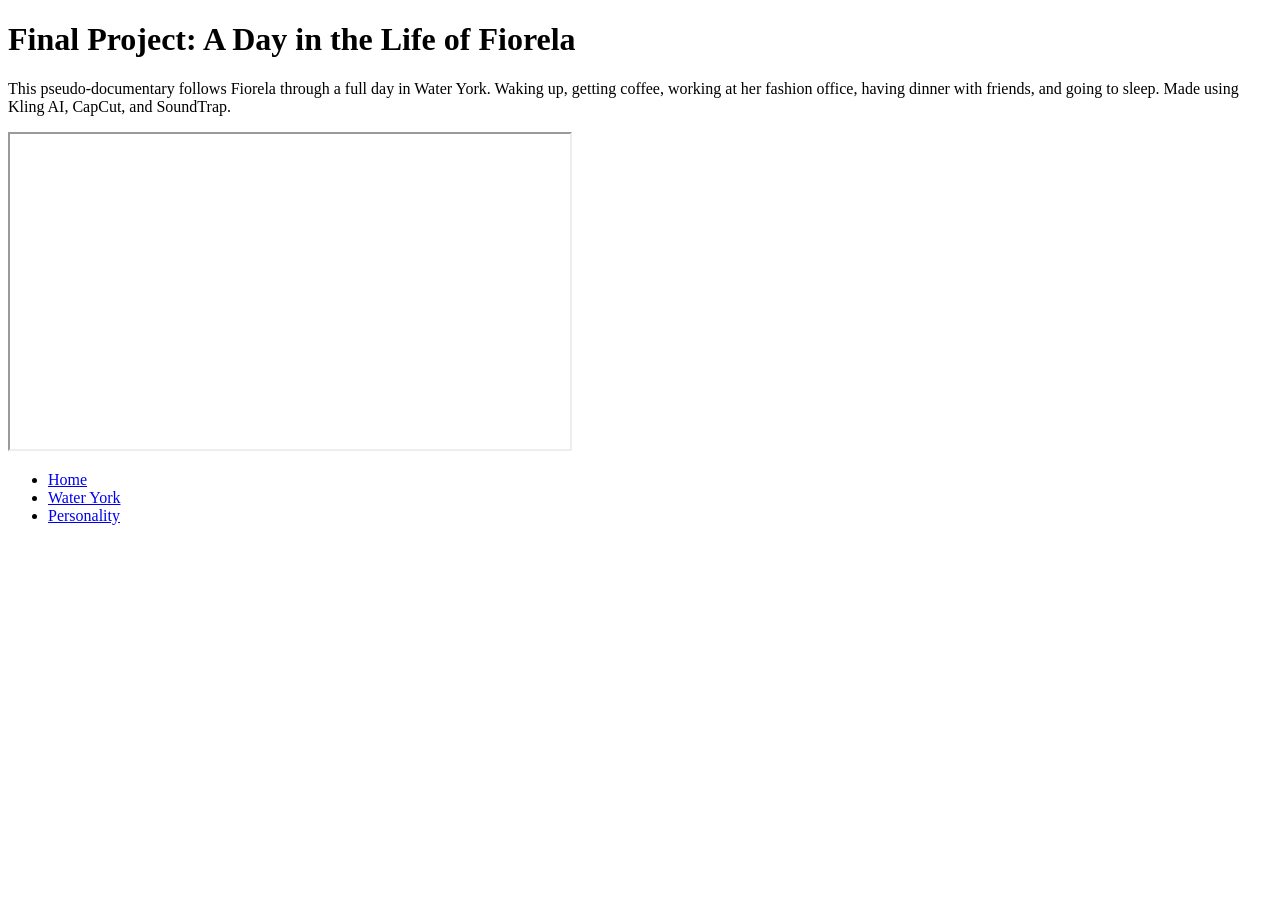
==== Final.html @ eb51ded2 "Add files via upload" ====
<!DOCTYPE html>
<html>
<head>
    <title>A Day in the Life of Fiorela</title>
    <link rel="stylesheet" href="style.css">
</head>
<body>
    <h1>Final Project: A Day in the Life of Fiorela</h1>
    <p>This pseudo-documentary follows Fiorela through a full day in Water York. Waking up, getting coffee, working at her fashion office, having dinner with friends, and going to sleep. Made using Kling AI, CapCut, and SoundTrap.</p>
    <iframe width="560" height="315" src="https://www.youtube.com/embed/OmzgiyKhh7A" title="A Day in the Life of Fiorela" allow="accelerometer; autoplay; clipboard-write; encrypted-media; gyroscope; picture-in-picture" allowfullscreen></iframe>
    <ul>
        <li><a href="index.html">Home</a></li>
        <li><a href="landscape.html">Water York</a></li>
        <li><a href="Animation.html">Personality</a></li>
    </ul>
</body>
</html>
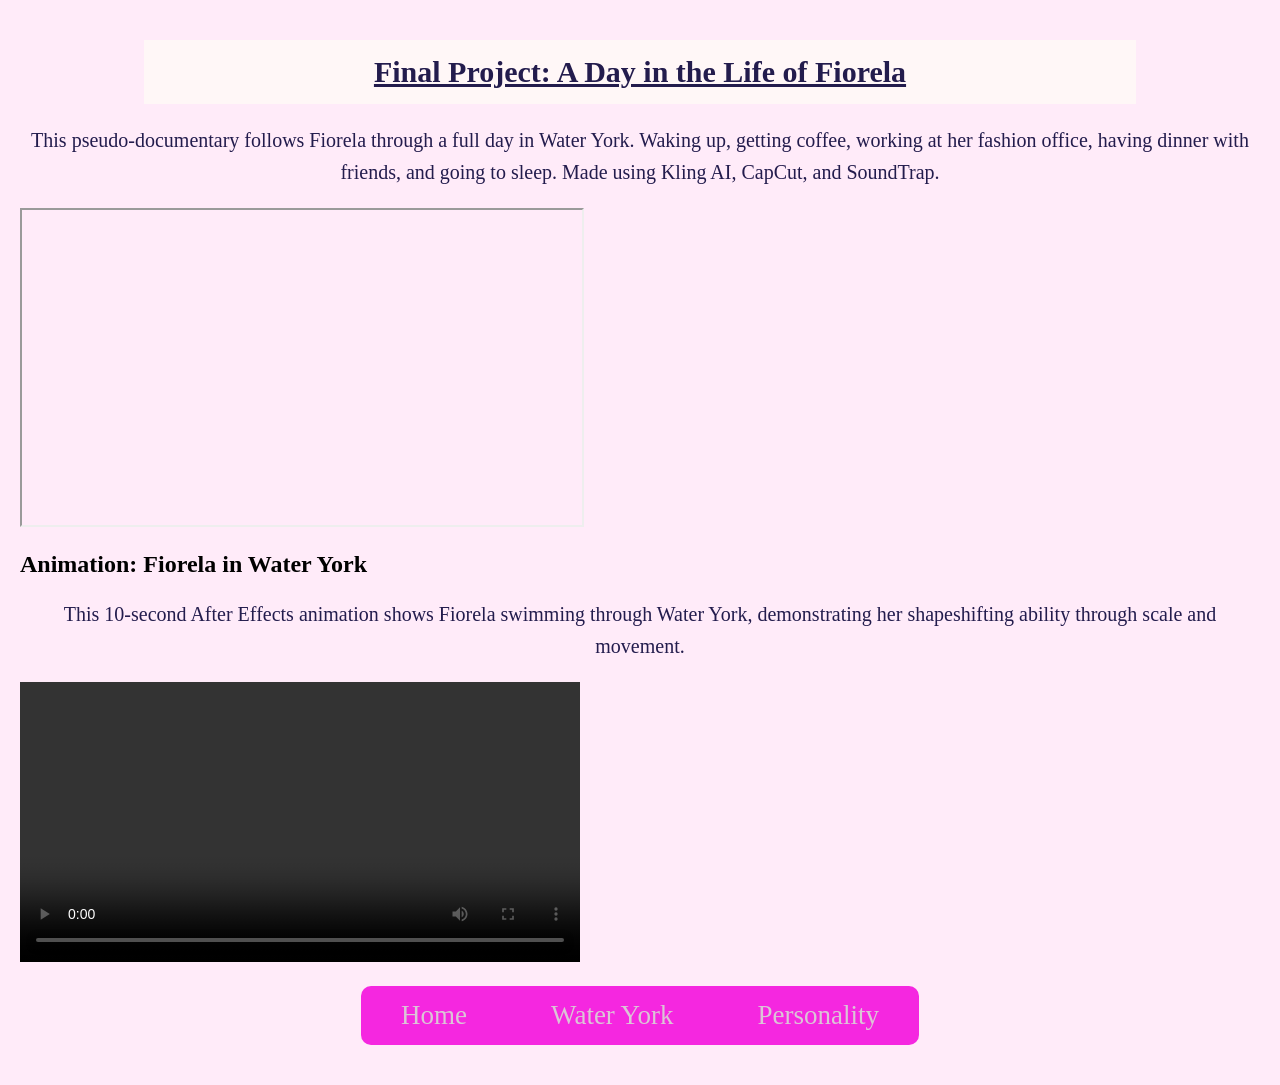
==== commit 614ed504: "Update Final.html" ====
--- a/Final.html
+++ b/Final.html
@@ -8,10 +8,15 @@
     <h1>Final Project: A Day in the Life of Fiorela</h1>
     <p>This pseudo-documentary follows Fiorela through a full day in Water York. Waking up, getting coffee, working at her fashion office, having dinner with friends, and going to sleep. Made using Kling AI, CapCut, and SoundTrap.</p>
     <iframe width="560" height="315" src="https://www.youtube.com/embed/OmzgiyKhh7A" title="A Day in the Life of Fiorela" allow="accelerometer; autoplay; clipboard-write; encrypted-media; gyroscope; picture-in-picture" allowfullscreen></iframe>
+    
+    <h2>Animation: Fiorela in Water York</h2>
+    <p>This 10-second After Effects animation shows Fiorela swimming through Water York, demonstrating her shapeshifting ability through scale and movement.</p>
+    <video src="Fiorela_Animation.mp4" controls width="560"></video>
+    
     <ul>
         <li><a href="index.html">Home</a></li>
         <li><a href="landscape.html">Water York</a></li>
         <li><a href="Animation.html">Personality</a></li>
     </ul>
 </body>
-</html>+</html>
--- a/style.css
+++ b/style.css
@@ -0,0 +1,71 @@
+body {
+    background-color: #FFEBF9;
+    margin: 0;
+    padding: 20px;
+}
+
+h1 {
+    color: #231C4D;
+    font-family: "Garamond", serif; /* Added quotes for safety */
+    font-size: 30px;
+    background-color: #FFF7F7;
+    padding: 15px; /* Increased padding for better look */
+    margin-left: 10%; /* Using % makes it look better on different screens */
+    margin-right: 10%;
+    text-align: center;
+    text-decoration: underline; /* Added to hit the assignment requirement! */
+}
+
+p {
+    color: #231C4D;
+    font-family: "Garamond", serif;
+    font-size: 20px; /* Added font-size to hit the assignment requirement! */
+    text-align: center;
+    line-height: 1.6; /* Makes your long paragraphs easier to read */
+}
+
+img {
+    border-style: dashed;
+    border-width: 4px;
+    border-color: #1A1313;
+    display: block;
+    margin: 20px auto; /* Added vertical margin for spacing */
+    max-width: 100%; /* Prevents the image from being wider than the screen */
+}
+
+/* Navigation Menu */
+ul {
+    list-style-type: none;
+    margin: 20px auto;
+    padding: 0; /* Fixed missing colon error here */
+    overflow: hidden;
+    background-color: #F527E0;
+    text-align: center;
+    width: fit-content; /* This centers the pink bar itself */
+    border-radius: 10px; /* Makes the menu corners look smoother */
+}
+
+ul li {
+    display: inline-block; /* Changed from 'float: left' to center the buttons */
+}
+
+ul li a {
+    display: block;
+    color: #DBC5D6;
+    text-align: center;
+    padding: 14px 40px; /* Adjusted padding so it fits the screen better */
+    text-decoration: none; /* Requirement met: text-decoration */
+    font-family: "Times New Roman", serif;
+    font-size: 27px;
+}
+
+ul li a:hover {
+    background-color: black;
+    color: white; /* Makes text pop when hovering */
+    font-size: 30px;
+    transition: 0.3s; /* Makes the hover effect feel "smooth" */
+}
+
+
+
+
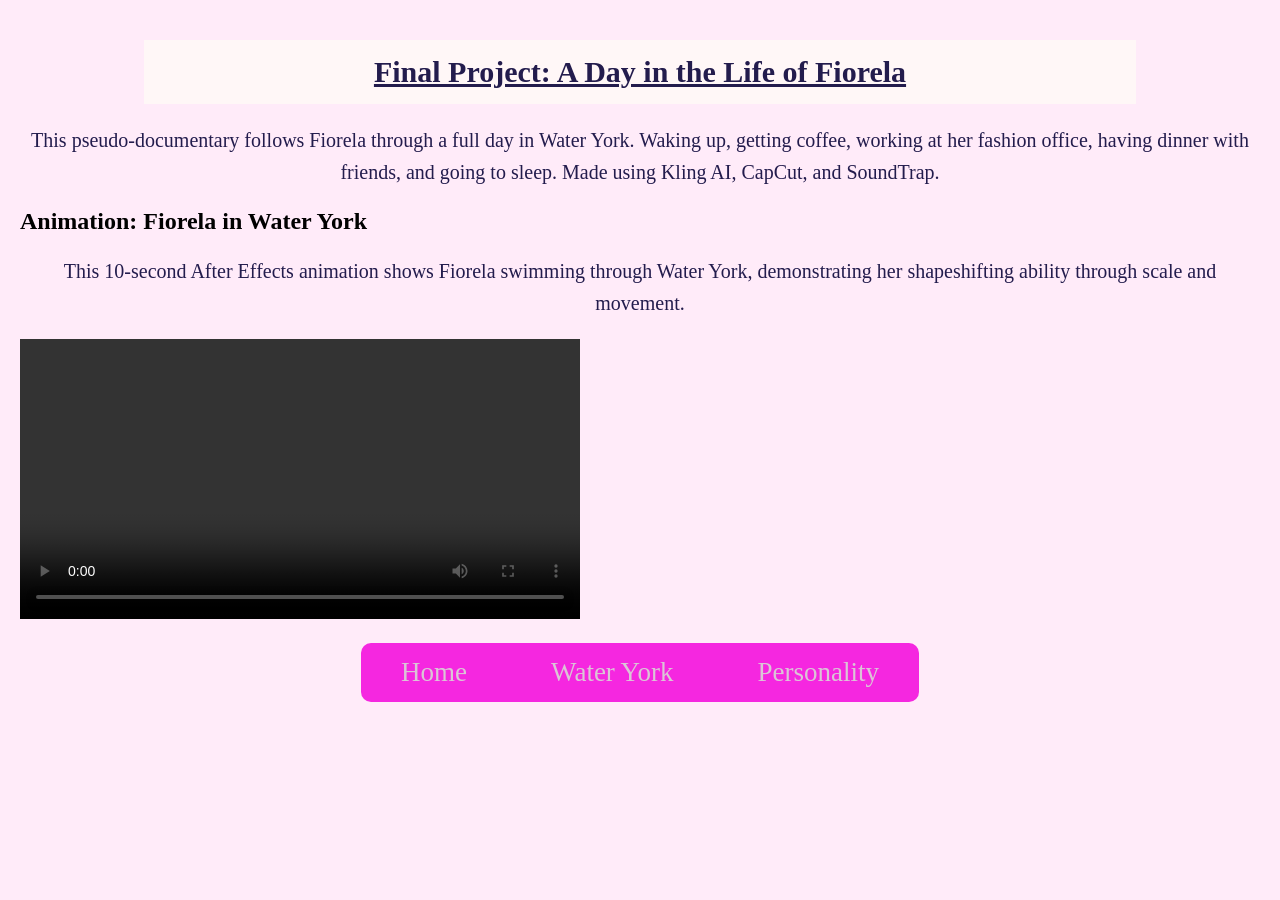
==== commit 534c7e3c: "Update Final.html" ====
--- a/Final.html
+++ b/Final.html
@@ -7,7 +7,6 @@
 <body>
     <h1>Final Project: A Day in the Life of Fiorela</h1>
     <p>This pseudo-documentary follows Fiorela through a full day in Water York. Waking up, getting coffee, working at her fashion office, having dinner with friends, and going to sleep. Made using Kling AI, CapCut, and SoundTrap.</p>
-    <iframe width="560" height="315" src="https://www.youtube.com/embed/OmzgiyKhh7A" title="A Day in the Life of Fiorela" allow="accelerometer; autoplay; clipboard-write; encrypted-media; gyroscope; picture-in-picture" allowfullscreen></iframe>
     
     <h2>Animation: Fiorela in Water York</h2>
     <p>This 10-second After Effects animation shows Fiorela swimming through Water York, demonstrating her shapeshifting ability through scale and movement.</p>
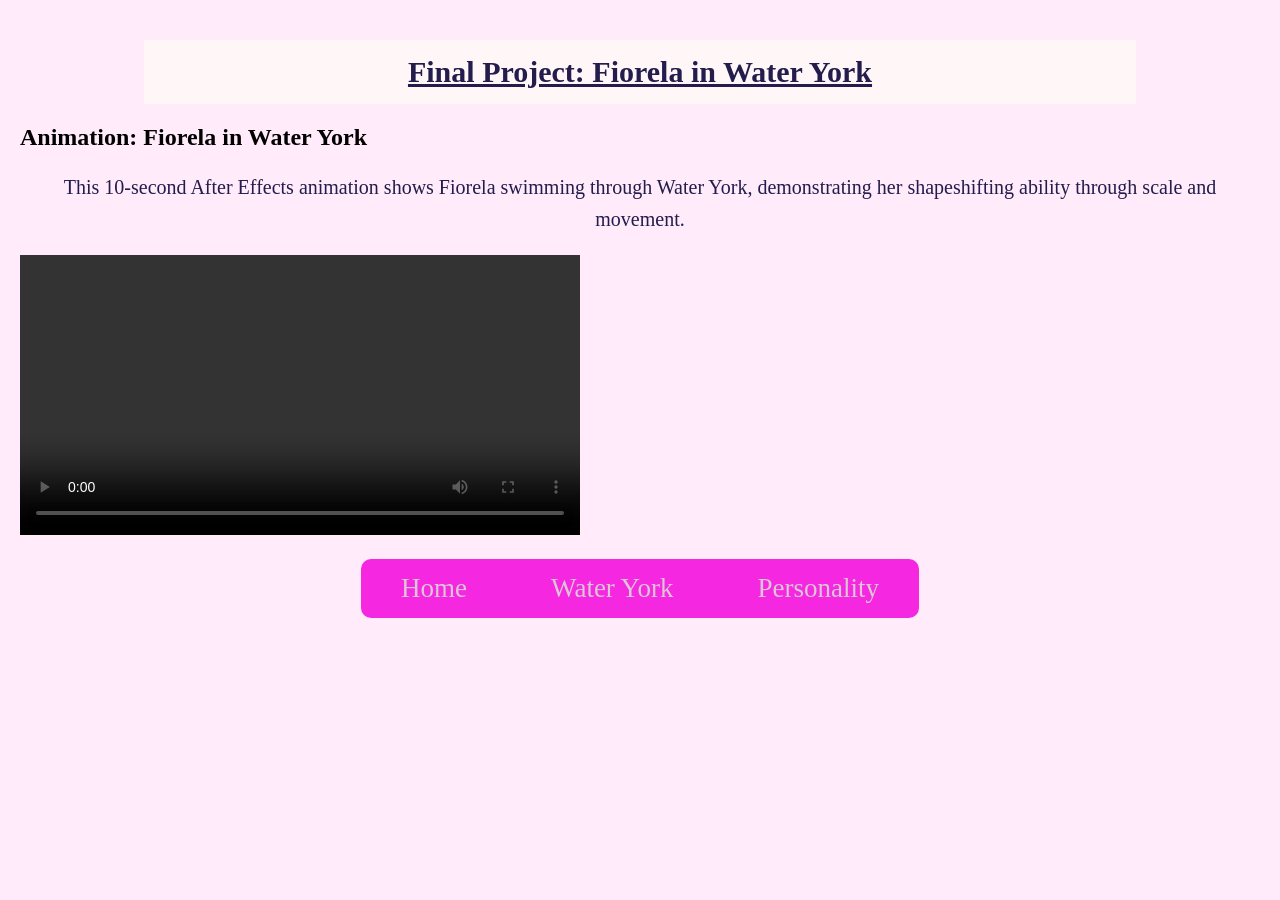
==== commit 3c29c699: "Update Final.html" ====
--- a/Final.html
+++ b/Final.html
@@ -5,8 +5,8 @@
     <link rel="stylesheet" href="style.css">
 </head>
 <body>
-    <h1>Final Project: A Day in the Life of Fiorela</h1>
-    <p>This pseudo-documentary follows Fiorela through a full day in Water York. Waking up, getting coffee, working at her fashion office, having dinner with friends, and going to sleep. Made using Kling AI, CapCut, and SoundTrap.</p>
+    <h1>Final Project: Fiorela in Water York</h1>
+
     
     <h2>Animation: Fiorela in Water York</h2>
     <p>This 10-second After Effects animation shows Fiorela swimming through Water York, demonstrating her shapeshifting ability through scale and movement.</p>
